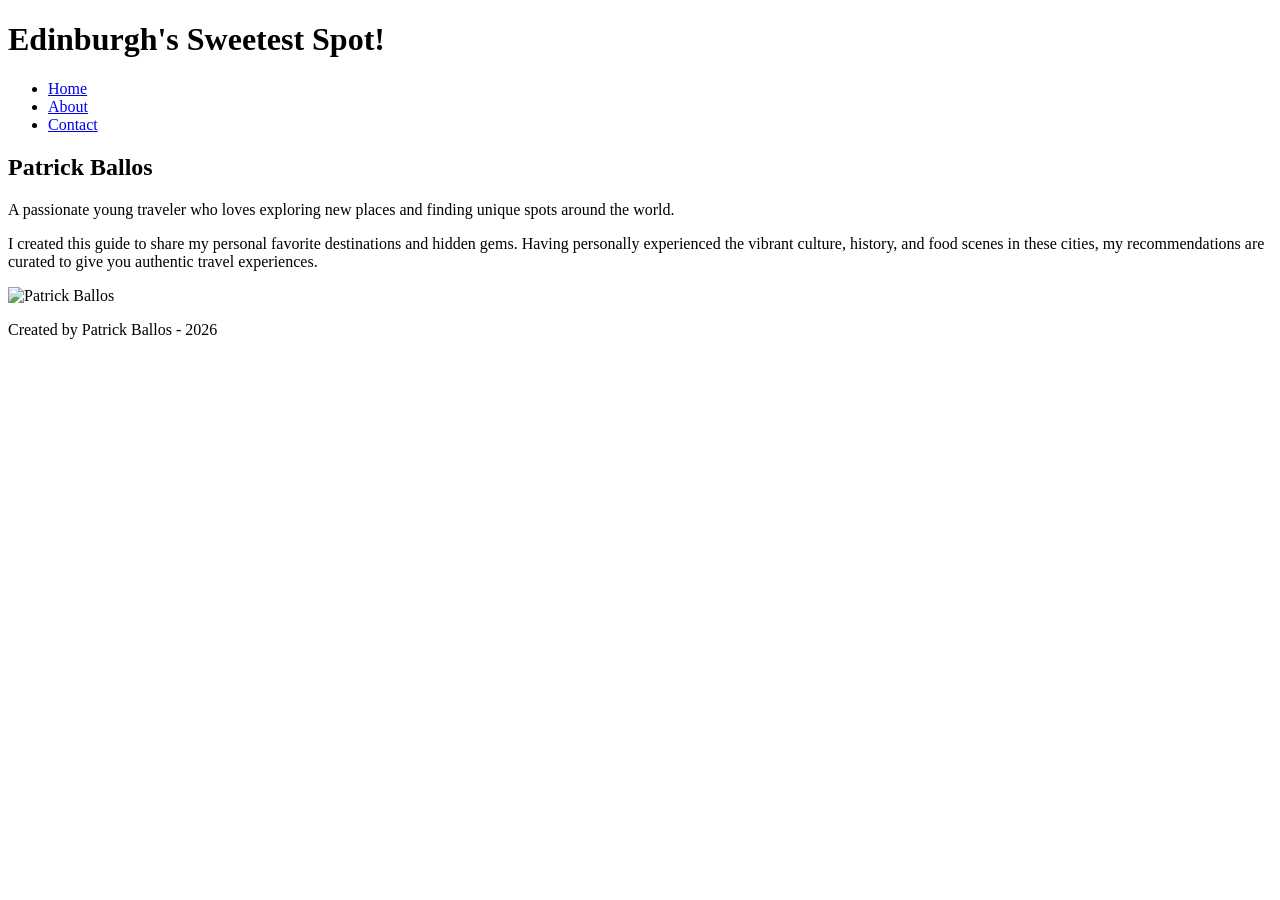
==== about.html @ a2d5fe2a "Update My Places" ====
<!DOCTYPE html>
<html lang="en">
<head>
    <meta charset="UTF-8">
    <title>Edinburgh's Sweetest Spot! - About</title>
</head>
<body>
    <header>
        <h1>Edinburgh's Sweetest Spot!</h1>
        <nav>
            <ul>
                <li><a href="index.html">Home</a></li>
                <li><a href="about.html">About</a></li>
                <li><a href="contact.html">Contact</a></li>
            </ul>
        </nav>
    </header>

    <main>
        <section>
            <h2>Patrick Ballos</h2>
            <p>A passionate young traveler who loves exploring new places and finding unique spots around the world.</p>
            <p>I created this guide to share my personal favorite destinations and hidden gems. Having personally experienced the vibrant culture, history, and food scenes in these cities, my recommendations are curated to give you authentic travel experiences.</p>
            <img src="https://i.pinimg.com/736x/8c/da/b7/8cdab79a5d98da63c4d5039b2dc37c73.jpg" alt="Patrick Ballos">
        </section>
    </main>

    <footer>
        <p>Created by Patrick Ballos - 2026</p>
    </footer>
</body>
</html>
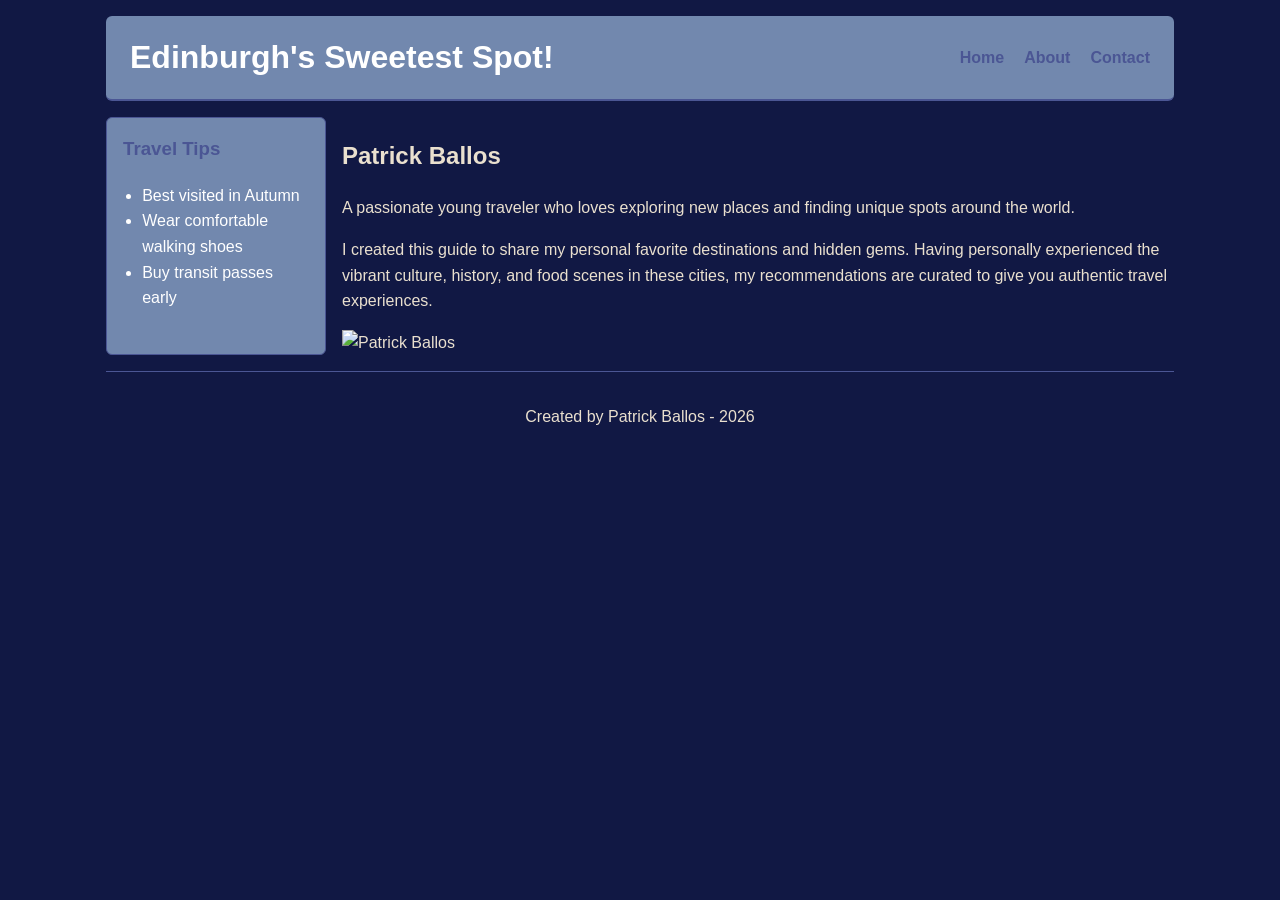
==== commit f83df847: "Update the Guide Places" ====
--- a/about.html
+++ b/about.html
@@ -1,21 +1,26 @@
 <!DOCTYPE html>
 <html lang="en">
+
 <head>
     <meta charset="UTF-8">
-    <title>Edinburgh's Sweetest Spot! - About</title>
+    <title>Edinburgh's Sweetest Spot!</title>
+    <link rel="stylesheet" href="style.css">
 </head>
+
 <body>
-    <header>
-        <h1>Edinburgh's Sweetest Spot!</h1>
-        <nav>
-            <ul>
-                <li><a href="index.html">Home</a></li>
-                <li><a href="about.html">About</a></li>
-                <li><a href="contact.html">Contact</a></li>
-            </ul>
-        </nav>
-    </header>
+    <div class="page">
 
+    <header class="site-header">
+            <h1>Edinburgh's Sweetest Spot!</h1>
+            <nav>
+                <ul>
+                    <li><a href="index.html">Home</a></li>
+                    <li><a href="about.html">About</a></li>
+                    <li><a href="contact.html">Contact</a></li>
+                </ul>
+            </nav>
+        </header>
+    
     <main>
         <section>
             <h2>Patrick Ballos</h2>
@@ -25,8 +30,19 @@
         </section>
     </main>
 
+    <aside class="site-sidebar">
+            <h3>Travel Tips</h3>
+            <ul>
+                <li>Best visited in Autumn</li>
+                <li>Wear comfortable walking shoes</li>
+                <li>Buy transit passes early</li>
+            </ul>
+    </aside>
+
     <footer>
         <p>Created by Patrick Ballos - 2026</p>
     </footer>
+
+</div>
 </body>
 </html>
--- a/style.css
+++ b/style.css
@@ -0,0 +1,208 @@
+:root {
+  --light-bg: #111844;     
+  --dark-ink: #EAE0CF;     
+  --card-bg: #7288AE;      
+  --brand: #4B5694;        
+  --border-color: #4B5694;
+  --muted-grey: #EAE0CF;
+}
+
+* {
+  box-sizing: border-box;
+}
+
+body {
+  font-family: Arial, sans-serif;
+  line-height: 1.6;
+  background-color: var(--light-bg);
+  color: var(--dark-ink);
+  margin: 0;
+  padding: 0;
+}
+
+.page {
+  display: grid;
+  grid-template-columns: 1fr; 
+  grid-template-areas:
+    "masthead"
+    "main"
+    "side"
+    "foot";
+  gap: 16px;
+  width: 100%;
+  max-width: 1100px;
+  margin: 0 auto;
+  padding: 1rem;
+}
+
+header { grid-area: masthead; }
+main   { grid-area: main; }
+aside  { grid-area: side; }
+footer { grid-area: foot; }
+
+@media (min-width: 768px) {
+  .page {
+    grid-template-columns: 220px 1fr;
+    grid-template-areas:
+      "masthead masthead"
+      "side     main"
+      "foot     foot";
+  }
+}
+
+.site-header {
+  display: flex;
+  justify-content: space-between;
+  align-items: center;
+  background-color: #7288AE;
+  border-bottom: 2px solid var(--brand);
+  padding: 1rem 1.5rem;
+  border-radius: 6px;
+}
+
+.site-header h1 {
+  color: #ffffff;
+  margin: 0;
+}
+
+nav ul {
+  display: flex;
+  gap: 20px;
+  list-style: none;
+  padding: 0;
+  margin: 0;
+}
+
+nav a {
+  color: var(--brand);
+  text-decoration: none;
+  font-weight: bold;
+}
+
+.site-sidebar {
+  background-color: #7288AE;
+  padding: 1rem;
+  border-radius: 6px;
+  border: 1px solid var(--brand);
+  color: #ffffff;
+}
+
+.site-sidebar h3 {
+  color: var(--brand);
+  margin-top: 0;
+}
+
+.site-sidebar ul {
+  padding-left: 1.2rem;
+}
+
+.hero-banner {
+  display: flex;
+  flex-direction: column;
+  justify-content: center;
+  align-items: center;
+  height: 160px;
+  background-color: #7288AE;
+  border: 1px solid var(--brand);
+  border-radius: 6px;
+  text-align: center;
+  margin-bottom: 1.5rem;
+}
+
+.hero-banner h2 {
+  color: #ffffff;
+  margin: 0 0 0.5rem 0;
+}
+
+.place-grid {
+  display: flex;
+  flex-wrap: wrap;
+  gap: 20px;
+}
+
+.place-card {
+  flex: 1 1 240px;
+  background-color: var(--card-bg);
+  color: #ffffff;
+  border-left: 6px solid var(--brand);
+  border-radius: 6px;
+  padding: 1rem;
+}
+
+.product-card h3 {
+  color: #ffffff;
+  margin-top: 0;
+}
+
+.place-card img {
+  width: 100%;
+  height: 200px;
+  object-fit: cover;
+  border-radius: 4px;
+}
+
+.product-card a {
+  color: var(--brand);
+  font-weight: bold;
+}
+
+footer {
+  text-align: center;
+  padding: 1rem;
+  color: var(--dark-ink);
+  border-top: 1px solid var(--brand);
+}
+
+input[type="number"],
+input[type="email"],
+input[type="text"],
+select,
+textarea {
+  max-width: 400px;
+}
+
+html, body {
+  overflow-x: hidden;
+}
+
+img, table {
+  max-width: 100%;
+  height: auto;
+}
+
+input[type="text"],
+input[type="email"],
+input[type="number"],
+select,
+textarea {
+  width: 100%;
+  max-width: 100%;
+  box-sizing: border-box;
+}
+
+table {
+  width: 100%;
+  border-collapse: collapse;
+  margin: 1.5rem 0;
+  background-color: var(--card-bg);
+  color: #ffffff;                   
+  border-radius: 6px;
+  overflow: hidden;
+  box-shadow: 0 2px 5px rgba(0, 0, 0, 0.2);
+}
+
+th, td {
+  padding: 0.75rem 1rem;
+  text-align: left;
+  border: 1px solid var(--brand); 
+}
+
+th {
+  background-color: var(--light-bg); 
+  color: var(--brand);               
+  font-weight: bold;
+}
+
+tr:nth-child(even) {
+  background-color: rgba(0, 0, 0, 0.1); 
+}
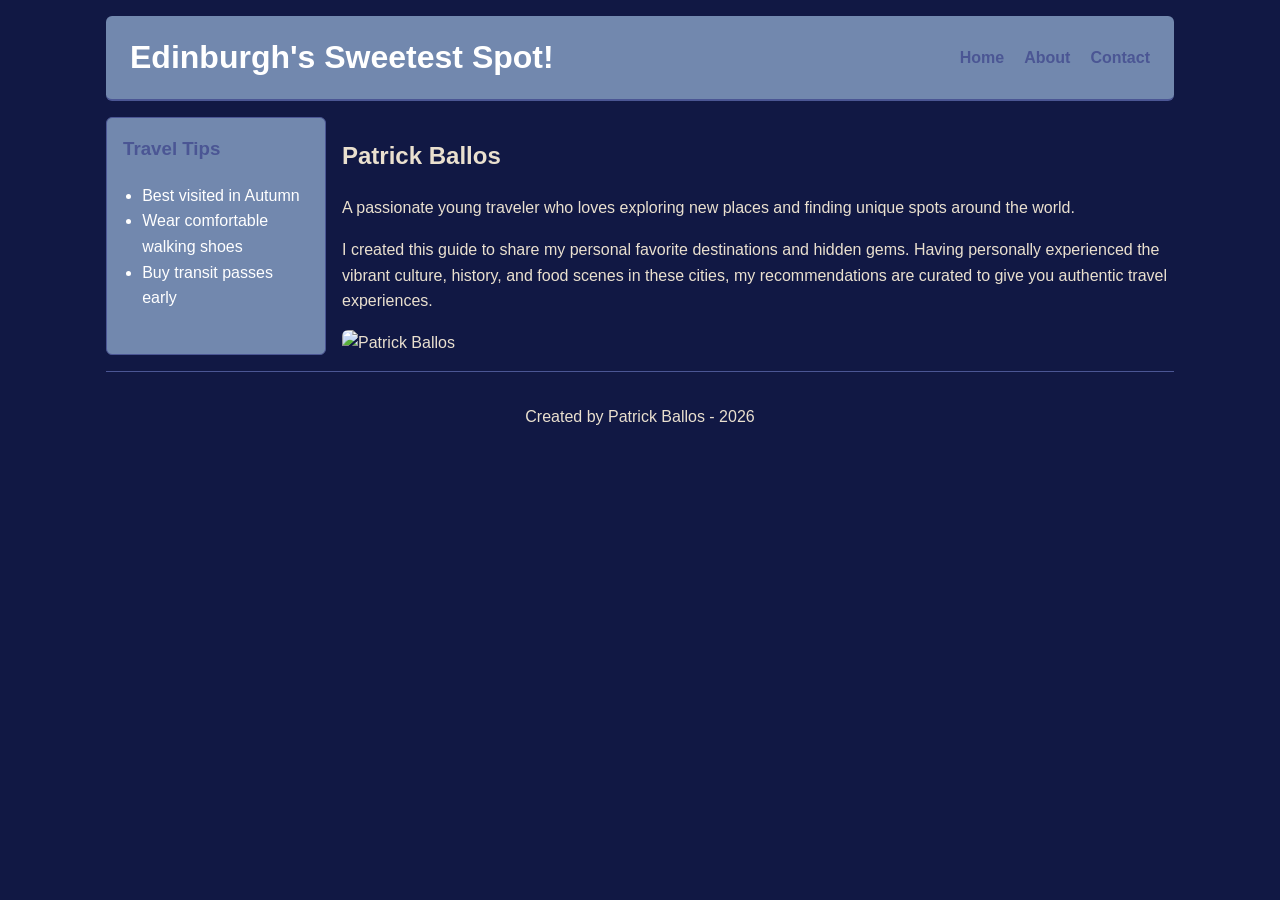
==== commit 8b8cdd62: "Update the Guide Place" ====
--- a/about.html
+++ b/about.html
@@ -3,13 +3,14 @@
 
 <head>
     <meta charset="UTF-8">
+    <meta name="viewport" content="width=device-width, initial-scale=1.0">
     <title>Edinburgh's Sweetest Spot!</title>
     <link rel="stylesheet" href="style.css">
 </head>
 
 <body>
     <div class="page">
-
+        
     <header class="site-header">
             <h1>Edinburgh's Sweetest Spot!</h1>
             <nav>
@@ -20,6 +21,15 @@
                 </ul>
             </nav>
         </header>
+
+        <aside class="site-sidebar">
+            <h3>Travel Tips</h3>
+            <ul>
+                <li>Best visited in Autumn</li>
+                <li>Wear comfortable walking shoes</li>
+                <li>Buy transit passes early</li>
+            </ul>
+       </aside>
     
     <main>
         <section>
@@ -30,15 +40,6 @@
         </section>
     </main>
 
-    <aside class="site-sidebar">
-            <h3>Travel Tips</h3>
-            <ul>
-                <li>Best visited in Autumn</li>
-                <li>Wear comfortable walking shoes</li>
-                <li>Buy transit passes early</li>
-            </ul>
-    </aside>
-
     <footer>
         <p>Created by Patrick Ballos - 2026</p>
     </footer>
--- a/style.css
+++ b/style.css
@@ -22,7 +22,7 @@
 
 .page {
   display: grid;
-  grid-template-columns: 1fr; 
+  grid-template-columns: 1fr;
   grid-template-areas:
     "masthead"
     "main"
@@ -165,9 +165,10 @@
   overflow-x: hidden;
 }
 
-img, table {
+img {
   max-width: 100%;
   height: auto;
+  border-radius: 6px;
 }
 
 input[type="text"],
